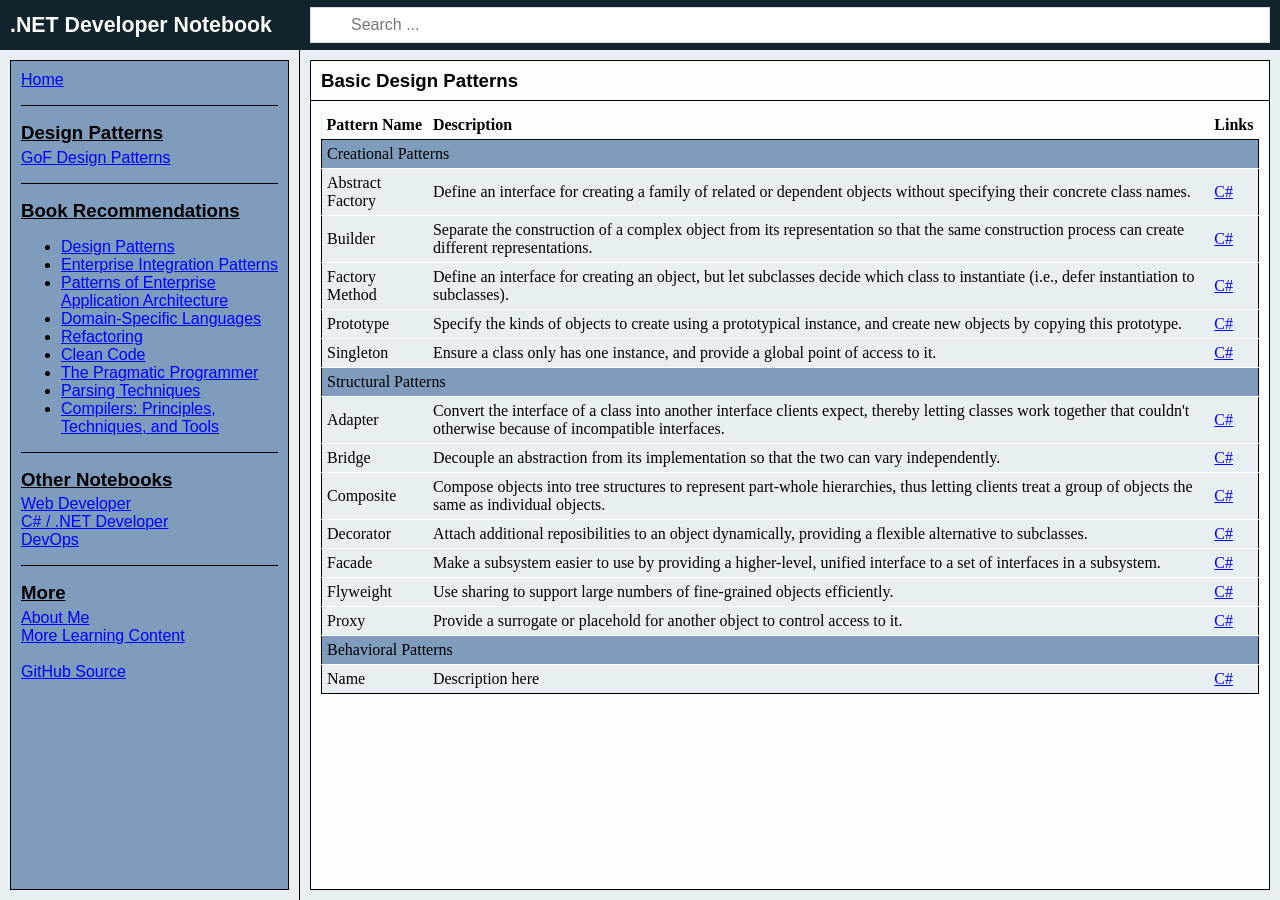
==== pages/patterns/gof.html @ 49a709d6 "Home page introduction" ====
<!DOCTYPE html>
<html>
<head>
  <title>.NET Notebook</title>
  <script type="text/javascript">
    globals = { baseUrl: '../..' };
  </script>

  <script type="text/javascript" src="../../scripts/polyfill.js"></script>
  <script type="text/javascript" src="../../scripts/helpers.js"></script>
  <script type="text/javascript" src="../../scripts/dom.js"></script>
  <script type="text/javascript" src="../../scripts/search.js"></script>
  <script type="text/javascript" src="../../scripts/toc.js"></script>

  <link rel="stylesheet" type="text/css" href="../../css/layout/notebook1.css" />
  <link rel="stylesheet" type="text/css" href="../../css/themes/blue.css" />
  <link rel="stylesheet" type="text/css" href="../../css/content/standard.css" />

  <style type="text/css">
    table.templates td:first-child {
      width: 200px;
    }

    table.templates td:nth-child(2) {
      width: 190px;
    }
  </style>
</head>
<body>
  <div class="outer-layout">
    <div class="north-pane">
      <div class="north-left-pane">
        <div class="logo-area">
          <div class="logo">
            .NET Developer Notebook
          </div>
        </div>
      </div>
      </section>
      <div class="north-right-pane">
        <div class="search-outer-area">
          <input type="text" id="searchTextBox" placeholder="Search ...">
        </div>
      </div>
    </div>
    <div class="south-pane">
      <div class="south-left-pane">
        <div class="sidebar-area">
        </div>
      </div>
      <div class="south-right-pane">
        <div class="page-area">
          <div class="page-title-area">
            <div id="page-title-id" class="page-title">
              Basic Design Patterns
            </div>
          </div>
          <div id="page-content-scroller-id" class="page-content-scroller">
            <div id="page-content-id" class="page-content">
              <table>
                <tr>
                  <th>Pattern Name</th>
                  <th>Description</th>
                  <th>Links</th>
                </tr>
                <tr class="category">
                  <td colspan="3">Creational Patterns</td>
                </tr>
                <tr>
                  <td>Abstract Factory</td>
                  <td>
                    Define an interface for creating a family of related or
                    dependent objects without specifying their concrete class names.
                  </td>
                  <td><a href="https://www.dofactory.com/net/abstract-factory-design-pattern" target="_blank">C#</a></td>
                </tr>
                <tr>
                  <td>Builder</td>
                  <td>
                    Separate the construction of a complex object from its representation
                    so that the same construction process can create different representations.
                  </td>
                  <td><a href="" target="_blank">C#</a></td>
                </tr>
                <tr>
                  <td>Factory Method</td>
                  <td>
                    Define an interface for creating an object, but let subclasses decide which class to
                    instantiate (i.e., defer instantiation to subclasses).
                  </td>
                  <td><a href="" target="_blank">C#</a></td>
                </tr>
                <tr>
                  <td>Prototype</td>
                  <td>
                    Specify the kinds of objects to create using a prototypical instance, and create new
                    objects by copying this prototype.
                  </td>
                  <td><a href="" target="_blank">C#</a></td>
                </tr>
                <tr>
                  <td>Singleton</td>
                  <td>
                    Ensure a class only has one instance, and provide a global point of access to it.
                  </td>
                  <td><a href="" target="_blank">C#</a></td>
                </tr>
                <tr class="category">
                  <td colspan="3">Structural Patterns</td>
                </tr>
                <tr>
                  <td>Adapter</td>
                  <td>
                    Convert the interface of a class into another interface clients expect, thereby
                    letting classes work together that couldn't otherwise because of incompatible
                    interfaces.
                  </td>
                  <td><a href="" target="_blank">C#</a></td>
                </tr>
                <tr>
                  <td>Bridge</td>
                  <td>
                    Decouple an abstraction from its implementation so that the two can vary independently.
                  </td>
                  <td><a href="" target="_blank">C#</a></td>
                </tr>
                <tr>
                  <td>Composite</td>
                  <td>
                    Compose objects into tree structures to represent part-whole hierarchies, thus
                    letting clients treat a group of objects the same as individual objects.
                  </td>
                  <td><a href="" target="_blank">C#</a></td>
                </tr>
                <tr>
                  <td>Decorator</td>
                  <td>
                    Attach additional reposibilities to an object dynamically, providing a flexible
                    alternative to subclasses.
                  </td>
                  <td><a href="" target="_blank">C#</a></td>
                </tr>
                <tr>
                  <td>Facade</td>
                  <td>
                    Make a subsystem easier to use by providing a higher-level, unified interface
                    to a set of interfaces in a subsystem.
                  </td>
                  <td><a href="" target="_blank">C#</a></td>
                </tr>
                <tr>
                  <td>Flyweight</td>
                  <td>
                    Use sharing to support large numbers of fine-grained objects efficiently.
                  </td>
                  <td><a href="" target="_blank">C#</a></td>
                </tr>
                <tr>
                  <td>Proxy</td>
                  <td>
                    Provide a surrogate or placehold for another object to control access to it.
                  </td>
                  <td><a href="" target="_blank">C#</a></td>
                </tr>
                <tr class="category">
                  <td colspan="3">Behavioral Patterns</td>
                </tr>
                <tr>
                  <td>Name</td>
                  <td>
                    Description here
                  </td>
                  <td><a href="" target="_blank">C#</a></td>
                </tr>



              </table>
            </div>
          </div>
        </div>
      </div>
    </div>
  </div>
</body>
</html>
---- css/layout/notebook1.css ----
html, body {
  margin: 0;
  padding: 0;
  height: 100%;
  overflow: hidden;
}

.outer-layout {
  height: 100%;
}

.north-pane {
  background-color: black;
  width: 100%;
  height: 50px;
  box-sizing: border-box;
}

.north-left-pane {
  width: 300px;
  height: 100%;
  float: left;
  box-sizing: border-box;
}

.north-right-pane {
  width: calc(100% - 300px);
  height: 100%;
  float: left;
  box-sizing: border-box;
}

.north-right-pane:after {
  clear: both;
}

.south-pane {
  width: 100%;
  height: calc(100% - 50px);
  box-sizing: border-box;
}

.south-left-pane {
  width: 300px;
  height: 100%;
  box-sizing: border-box;
  float: left;
  border-right: 1px solid black;
}

.south-right-pane {
  width: calc(100% - 300px);
  box-sizing: border-box;
  height: 100%;
  float: left;
}

.logo-area {
  display: flex;
  height: 100%;
  width: 100%;
  align-content: stretch;
  justify-content: flex-start;
  box-sizing: border-box;
  padding: 10px;
  color: white;
}

.logo {
  align-self: center;
}

.sidebar-area {
  background-color: darkgray;
  box-sizing: border-box;
  width: calc(100% - 20px);
  height: calc(100% - 20px);
  margin: 10px;
  border: 1px solid black;
  padding: 10px;
  overflow: auto;
}

.page-area {
  background-color: white;
  box-sizing: border-box;
  margin: 10px auto 10px auto;
  height: calc(100% - 20px);
  width: calc(100% - 20px);
  max-width: 12in;
  border: 1px solid black;
}

.page-title-area {
  width: 100%;
  height: 40px;
  border-bottom: 1px solid black;
  box-sizing: border-box;
  display: flex;
  align-content: stretch;
  justify-content: flex-start;
  padding-left: 10px;
}

.page-title {
  align-self: center;
  font-weight: bold;
  font-family: Arial, sans-serif;
  font-size: 14pt;
}

.page-content-scroller {
  width: 100%;
  height: calc(100% - 40px);
  box-sizing: border-box;
  overflow: auto;
}

.page-content {
  padding: 10px;
}

.search-outer-area {
  display: flex;
  align-self: center;
  box-sizing: border-box;
  align-content: stretch;
  justify-content: center;
  width: 100%;
  height: 100%;
}

.search-input-area {
  align-self: center;
  color: white;
  width: 100%;
  justify-content: center;
}

#searchTextBox {
  /* Add a search icon to input */
  /* Position the search icon */
  /* Do not repeat the icon image */
  background: white url('../../images/searchicon.png') no-repeat 10px 8px;
  margin-left: 10px;
    margin-right: 10px;
    width: 100%;
    font-size: 16px; /* Increase font-size */
    padding: 8px 20px 8px 40px; /* Add some padding */
    border: 1px solid #ddd; /* Add a grey border */
    align-self: center;
    justify-content: center;
    max-width: 12in;
    box-sizing: border-box;
}
---- css/themes/blue.css ----
/* Colors:
 * Monochromatic scheme from W3Schools
 * Very Light: #FCFDFD
 * Light: #E8EFF3
 * Medium-Light: #7AA6B8, Desaturated Medium-Light: #7F9CBD
 * Medium: #477385, Desaturated Medium: #486B93
 * Medium-Dark: #243A42
 * Dark: #11232C
 */

 body, html {
  background-color: #E8EFF3;
}

main {
  background-color: #FCFDFD;
  /* margin: 0.25in; */
  /* border: 1px solid black;
  padding: 10px; */
}

table, tr, td  {
  background-color: #E8EFF3;
}

th {
  background-color: #FCFDFD;
  color: black;
  border: none;
}

tr.category, tr.category td {
  background-color: #7F9CBD;
}

body header {
  background-color: #11232C;
  color: white;
}

.north-pane {
  background-color: #11232C;
}

.page-area {
  background-color: #FCFDFD;
}

.logo {
  color: #FCFDFD;
}

.sidebar-area {
  background-color: #7F9CBD;
}
---- css/content/standard.css ----
.north-pane {
  font-family: Arial, sans-serif;
}

.logo {
  font-size: 16pt;
  font-weight: bold;
}

.sidebar-area {
  font-family: Arial, sans-serif;
}

.sidebar-area h1 {
  font-size: 14pt;
  text-decoration: underline;
  margin-bottom: 0.25em;
}

.sidebar-area a, .sidebar-area a:visited {
  color: blue;
}

body > header {
  width: 100%;
  border-bottom: 1px solid black;
  padding-bottom: 10px;
  margin-bottom: 15px;
}

header div.page-title {
  font-family: Arial, sans-serif;
  font-size: 1.5em;
  font-weight: bold;
}

section h1 {
  font-family: Arial, sans-serif;
  font-size: 1.25em;
  font-weight: bold;
  text-decoration: underline;
}

summary {
  font-family: Arial, sans-serif;
  font-size: 1.25em;
  font-weight: bold;
  text-decoration: underline;
}

.page-content section:not(.hidden) + section:not(.hidden) {
  border-top: 1px solid lightgray;
  margin-top: 1em;
  padding-top: 1em;
}

.sidebar-area section + section {
  border-top: 1px solid black;
  margin-top: 1em;
  padding-top: 1em;
}

.page-content p {
  -webkit-margin-before: 0;
  -webkit-margin-after: 0;
}

.page-content p + p {
  margin-top: 1em;
}

summary {
  outline: none;
}

table.common {
  max-width: calc(12in - 20px);
}

table.common tr.category {
  background-color: lightgray;
  font-family: Arial, sans-serif;
  font-size: 11pt;
  font-weight: bold;
}

table, tr, th, td {
  border-collapse: collapse;
}

tr th {
  text-align: left;
  border-bottom: 1px solid black;
  /* border: 1px solid black; */
}

tr td {
  border-top: 1px solid white;
  border-bottom: 1px solid white;
}

tr td:first-child {
  border-left: 1px solid black;
}

tr td:last-child {
  border-right: 1px solid black;
}

table tr:last-child, table tr:last-child td {
  border-bottom: 1px solid black;
}

th, td {
  padding: 5px;
}

a:visited, a:link {
  color: blue;
}

h1 {
  font-family: Arial, sans-serif;
  font-size: 1.5em;
  font-weight: bold;
  margin-top: 1.0em;
  margin-left: 0;
}

section h1:first-child {
  margin-top: 0.5em;
  -webkit-margin-before: 0;
}

h2, main h1, section h1 {
  font-family: Arial, sans-serif;
  font-size: 1.05em;
  font-weight: bold;
  text-decoration: underline;
}

h3, main h2, section h2 {
  font-family: Arial, sans-serif;
  font-size: 0.9em;
  font-weight: normal;
  text-decoration: underline;
}

main {
  max-width: 1200px;
  margin-left: auto;
  margin-right: auto;
}

main section:not(:first-child) {
  padding-top: 15px;
}

main section details > p:nth-child(2) {
  padding: 0;
  margin: 0;
  -webkit-margin-before: 0;
}

main section:not(:last-child) {
  padding-bottom: 20px;
  border-bottom: 1px solid lightgray;
}

section p:last-child {
  margin-bottom: 0;
}

section details[open] summary {
  padding-bottom: 0.5em;
}
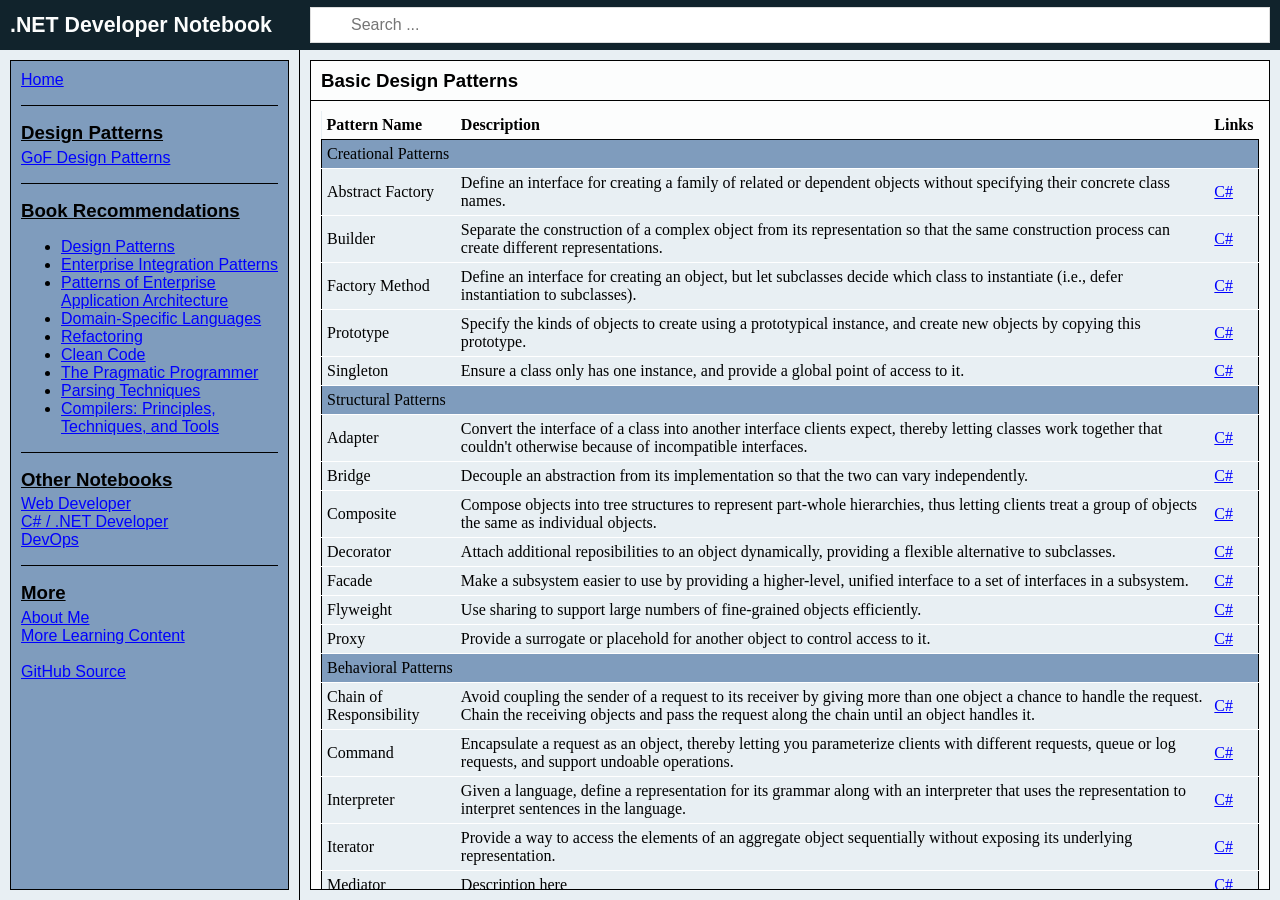
==== commit cac42f86: "More GoF pattern work" ====
--- a/pages/patterns/gof.html
+++ b/pages/patterns/gof.html
@@ -166,15 +166,87 @@
                   <td colspan="3">Behavioral Patterns</td>
                 </tr>
                 <tr>
-                  <td>Name</td>
-                  <td>
-                    Description here
-                  </td>
-                  <td><a href="" target="_blank">C#</a></td>
-                </tr>
-
-
-
+                  <td>Chain of Responsibility</td>
+                  <td>
+                    Avoid coupling the sender of a request to its receiver by giving more than one
+                    object a chance to handle the request. Chain the receiving objects and pass the
+                    request along the chain until an object handles it.
+                  </td>
+                  <td><a href="" target="_blank">C#</a></td>
+                </tr>
+                <tr>
+                  <td>Command</td>
+                  <td>
+                    Encapsulate a request as an object, thereby letting you parameterize clients with
+                    different requests, queue or log requests, and support undoable operations.
+                  </td>
+                  <td><a href="" target="_blank">C#</a></td>
+                </tr>
+                <tr>
+                  <td>Interpreter</td>
+                  <td>
+                    Given a language, define a representation for its grammar along with an interpreter
+                    that uses the representation to interpret sentences in the language.
+                  </td>
+                  <td><a href="" target="_blank">C#</a></td>
+                </tr>
+                <tr>
+                  <td>Iterator</td>
+                  <td>
+                    Provide a way to access the elements of an aggregate object sequentially without
+                    exposing its underlying representation.
+                  </td>
+                  <td><a href="" target="_blank">C#</a></td>
+                </tr>
+                <tr>
+                  <td>Mediator</td>
+                  <td>
+                    Description here
+                  </td>
+                  <td><a href="" target="_blank">C#</a></td>
+                </tr>
+                <tr>
+                  <td>Memento</td>
+                  <td>
+                    Description here
+                  </td>
+                  <td><a href="" target="_blank">C#</a></td>
+                </tr>
+                <tr>
+                  <td>Observer</td>
+                  <td>
+                    Description here
+                  </td>
+                  <td><a href="" target="_blank">C#</a></td>
+                </tr>
+                <tr>
+                  <td>State</td>
+                  <td>
+                    Description here
+                  </td>
+                  <td><a href="" target="_blank">C#</a></td>
+                </tr>
+                <tr>
+                  <td>Strategy</td>
+                  <td>
+                    Description here
+                  </td>
+                  <td><a href="" target="_blank">C#</a></td>
+                </tr>
+                <tr>
+                  <td>Template Method</td>
+                  <td>
+                    Description here
+                  </td>
+                  <td><a href="" target="_blank">C#</a></td>
+                </tr>
+                <tr>
+                  <td>Vistor</td>
+                  <td>
+                    Description here
+                  </td>
+                  <td><a href="" target="_blank">C#</a></td>
+                </tr>
               </table>
             </div>
           </div>
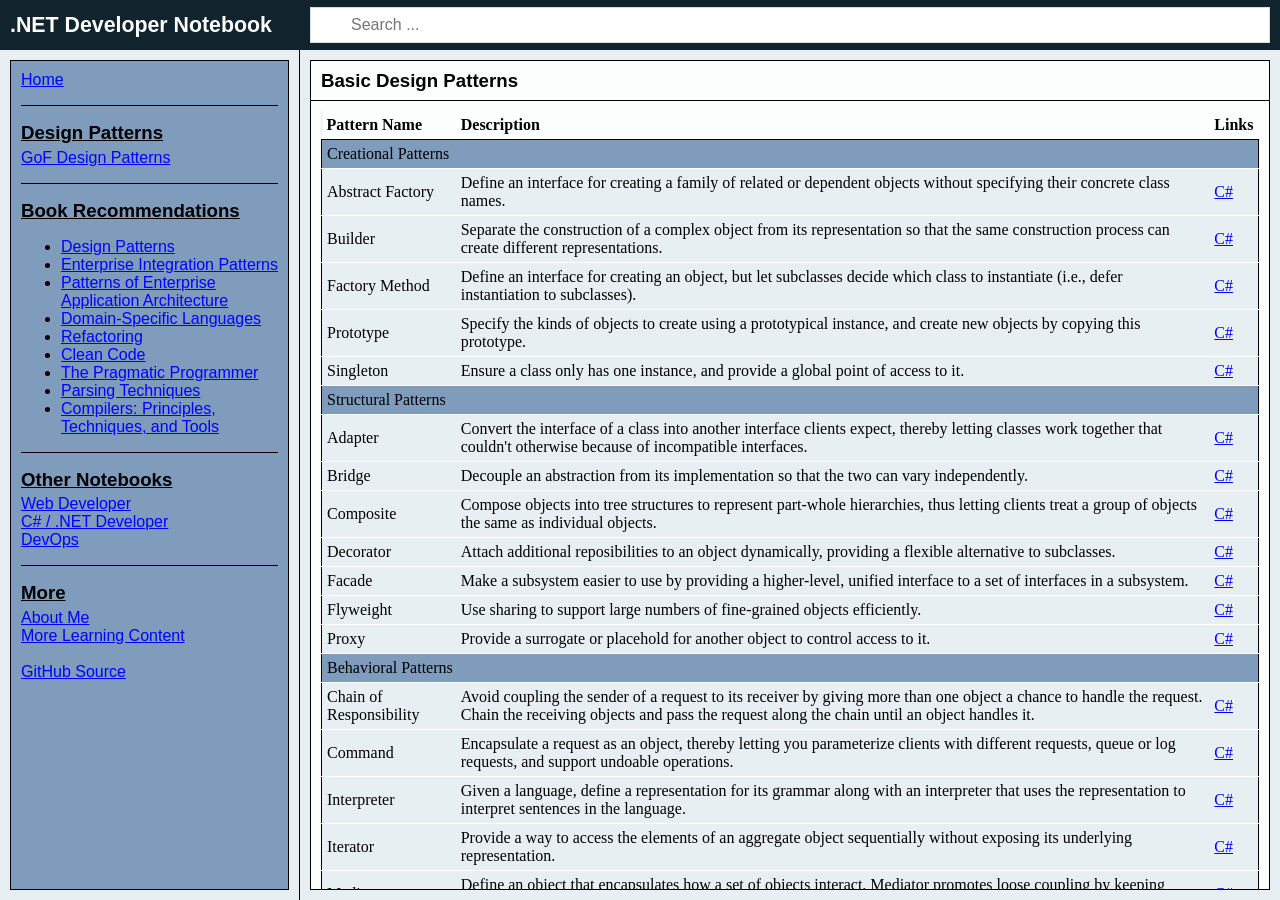
==== commit b0839e16: "Finished GoF design pattern page" ====
--- a/pages/patterns/gof.html
+++ b/pages/patterns/gof.html
@@ -80,7 +80,7 @@
                     Separate the construction of a complex object from its representation
                     so that the same construction process can create different representations.
                   </td>
-                  <td><a href="" target="_blank">C#</a></td>
+                  <td><a href="https://www.dofactory.com/net/builder-design-pattern" target="_blank">C#</a></td>
                 </tr>
                 <tr>
                   <td>Factory Method</td>
@@ -88,7 +88,7 @@
                     Define an interface for creating an object, but let subclasses decide which class to
                     instantiate (i.e., defer instantiation to subclasses).
                   </td>
-                  <td><a href="" target="_blank">C#</a></td>
+                  <td><a href="https://www.dofactory.com/net/factory-method-design-pattern" target="_blank">C#</a></td>
                 </tr>
                 <tr>
                   <td>Prototype</td>
@@ -96,14 +96,14 @@
                     Specify the kinds of objects to create using a prototypical instance, and create new
                     objects by copying this prototype.
                   </td>
-                  <td><a href="" target="_blank">C#</a></td>
+                  <td><a href="https://www.dofactory.com/net/prototype-design-pattern" target="_blank">C#</a></td>
                 </tr>
                 <tr>
                   <td>Singleton</td>
                   <td>
                     Ensure a class only has one instance, and provide a global point of access to it.
                   </td>
-                  <td><a href="" target="_blank">C#</a></td>
+                  <td><a href="https://www.dofactory.com/net/singleton-design-pattern" target="_blank">C#</a></td>
                 </tr>
                 <tr class="category">
                   <td colspan="3">Structural Patterns</td>
@@ -115,14 +115,14 @@
                     letting classes work together that couldn't otherwise because of incompatible
                     interfaces.
                   </td>
-                  <td><a href="" target="_blank">C#</a></td>
+                  <td><a href="https://www.dofactory.com/net/adapter-design-pattern" target="_blank">C#</a></td>
                 </tr>
                 <tr>
                   <td>Bridge</td>
                   <td>
                     Decouple an abstraction from its implementation so that the two can vary independently.
                   </td>
-                  <td><a href="" target="_blank">C#</a></td>
+                  <td><a href="https://www.dofactory.com/net/bridge-design-pattern" target="_blank">C#</a></td>
                 </tr>
                 <tr>
                   <td>Composite</td>
@@ -130,7 +130,7 @@
                     Compose objects into tree structures to represent part-whole hierarchies, thus
                     letting clients treat a group of objects the same as individual objects.
                   </td>
-                  <td><a href="" target="_blank">C#</a></td>
+                  <td><a href="https://www.dofactory.com/net/composite-design-pattern" target="_blank">C#</a></td>
                 </tr>
                 <tr>
                   <td>Decorator</td>
@@ -138,7 +138,7 @@
                     Attach additional reposibilities to an object dynamically, providing a flexible
                     alternative to subclasses.
                   </td>
-                  <td><a href="" target="_blank">C#</a></td>
+                  <td><a href="https://www.dofactory.com/net/decorator-design-pattern" target="_blank">C#</a></td>
                 </tr>
                 <tr>
                   <td>Facade</td>
@@ -146,21 +146,21 @@
                     Make a subsystem easier to use by providing a higher-level, unified interface
                     to a set of interfaces in a subsystem.
                   </td>
-                  <td><a href="" target="_blank">C#</a></td>
+                  <td><a href="https://www.dofactory.com/net/facade-design-pattern" target="_blank">C#</a></td>
                 </tr>
                 <tr>
                   <td>Flyweight</td>
                   <td>
                     Use sharing to support large numbers of fine-grained objects efficiently.
                   </td>
-                  <td><a href="" target="_blank">C#</a></td>
+                  <td><a href="https://www.dofactory.com/net/flyweight-design-pattern" target="_blank">C#</a></td>
                 </tr>
                 <tr>
                   <td>Proxy</td>
                   <td>
                     Provide a surrogate or placehold for another object to control access to it.
                   </td>
-                  <td><a href="" target="_blank">C#</a></td>
+                  <td><a href="https://www.dofactory.com/net/proxy-design-pattern" target="_blank">C#</a></td>
                 </tr>
                 <tr class="category">
                   <td colspan="3">Behavioral Patterns</td>
@@ -172,7 +172,7 @@
                     object a chance to handle the request. Chain the receiving objects and pass the
                     request along the chain until an object handles it.
                   </td>
-                  <td><a href="" target="_blank">C#</a></td>
+                  <td><a href="https://www.dofactory.com/net/chain-of-responsibility-design-pattern" target="_blank">C#</a></td>
                 </tr>
                 <tr>
                   <td>Command</td>
@@ -180,7 +180,7 @@
                     Encapsulate a request as an object, thereby letting you parameterize clients with
                     different requests, queue or log requests, and support undoable operations.
                   </td>
-                  <td><a href="" target="_blank">C#</a></td>
+                  <td><a href="https://www.dofactory.com/net/command-design-pattern" target="_blank">C#</a></td>
                 </tr>
                 <tr>
                   <td>Interpreter</td>
@@ -188,7 +188,7 @@
                     Given a language, define a representation for its grammar along with an interpreter
                     that uses the representation to interpret sentences in the language.
                   </td>
-                  <td><a href="" target="_blank">C#</a></td>
+                  <td><a href="https://www.dofactory.com/net/interpreter-design-pattern" target="_blank">C#</a></td>
                 </tr>
                 <tr>
                   <td>Iterator</td>
@@ -196,56 +196,66 @@
                     Provide a way to access the elements of an aggregate object sequentially without
                     exposing its underlying representation.
                   </td>
-                  <td><a href="" target="_blank">C#</a></td>
+                  <td><a href="https://www.dofactory.com/net/iterator-design-pattern" target="_blank">C#</a></td>
                 </tr>
                 <tr>
                   <td>Mediator</td>
                   <td>
-                    Description here
-                  </td>
-                  <td><a href="" target="_blank">C#</a></td>
+                    Define an object that encapsulates how a set of objects interact. Mediator promotes
+                    loose coupling by keeping objects from referring to each other explicitly, at it lets you
+                    vary their interaction independently.
+                  </td>
+                  <td><a href="https://www.dofactory.com/net/mediator-design-pattern" target="_blank">C#</a></td>
                 </tr>
                 <tr>
                   <td>Memento</td>
                   <td>
-                    Description here
-                  </td>
-                  <td><a href="" target="_blank">C#</a></td>
+                    Without violating encapsulation, capture and externalize an object's internal state
+                    so that the object can be restored to this state later.
+                  </td>
+                  <td><a href="https://www.dofactory.com/net/memento-design-pattern" target="_blank">C#</a></td>
                 </tr>
                 <tr>
                   <td>Observer</td>
                   <td>
-                    Description here
-                  </td>
-                  <td><a href="" target="_blank">C#</a></td>
+                    Define a one-to-many dependency between objects so that when one object changes state,
+                    all its dependents are notified and updated automatically.
+                  </td>
+                  <td><a href="https://www.dofactory.com/net/observer-design-pattern" target="_blank">C#</a></td>
                 </tr>
                 <tr>
                   <td>State</td>
                   <td>
-                    Description here
-                  </td>
-                  <td><a href="" target="_blank">C#</a></td>
+                    Allow an object to alter its behavior when its internal state changes. The object will
+                    appear to change its class.
+                  </td>
+                  <td><a href="https://www.dofactory.com/net/state-design-pattern" target="_blank">C#</a></td>
                 </tr>
                 <tr>
                   <td>Strategy</td>
                   <td>
-                    Description here
-                  </td>
-                  <td><a href="" target="_blank">C#</a></td>
+                    Define a family of algorithms, encapsulate each one, and make them interchangeable.
+                    Strategy lets the algorithm vary independently from clients that use it.
+                  </td>
+                  <td><a href="https://www.dofactory.com/net/strategy-design-pattern" target="_blank">C#</a></td>
                 </tr>
                 <tr>
                   <td>Template Method</td>
                   <td>
-                    Description here
-                  </td>
-                  <td><a href="" target="_blank">C#</a></td>
-                </tr>
-                <tr>
-                  <td>Vistor</td>
-                  <td>
-                    Description here
-                  </td>
-                  <td><a href="" target="_blank">C#</a></td>
+                    Define the skeleton of an algorithm in an operation, deferring some steps to subclasses.
+                    Template Method lets subclasses redefine certain steps of an algorithm without changing
+                    the algorithm's structure.
+                  </td>
+                  <td><a href="https://www.dofactory.com/net/template-method-design-pattern" target="_blank">C#</a></td>
+                </tr>
+                <tr>
+                  <td>Visitor</td>
+                  <td>
+                    Represent an operation to be performed on the elemnts of an object structure. Visitor
+                    lets you define a new operation without changing the classes of elements on which it
+                    operates.
+                  </td>
+                  <td><a href="https://www.dofactory.com/net/visitor-design-pattern" target="_blank">C#</a></td>
                 </tr>
               </table>
             </div>
